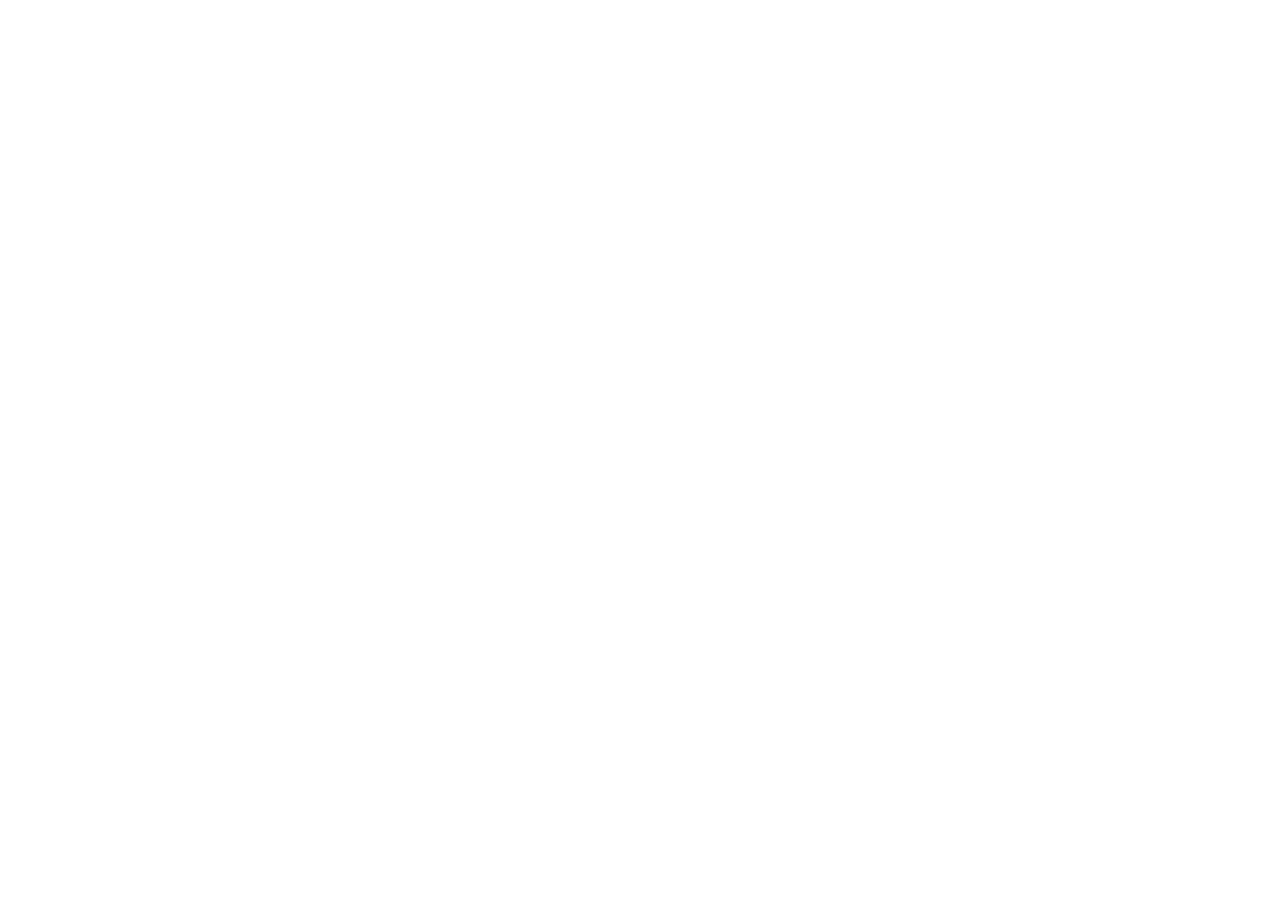
==== test.html @ 2a2ba6b6 "first commit" ====
<!DOCTYPE html>
<html lang="en">
<head>
    <meta charset="UTF-8">
    <meta name="viewport" content="width=device-width, initial-scale=1.0">
    <title>Document</title>
</head>
<body>
    
</body>
</html>
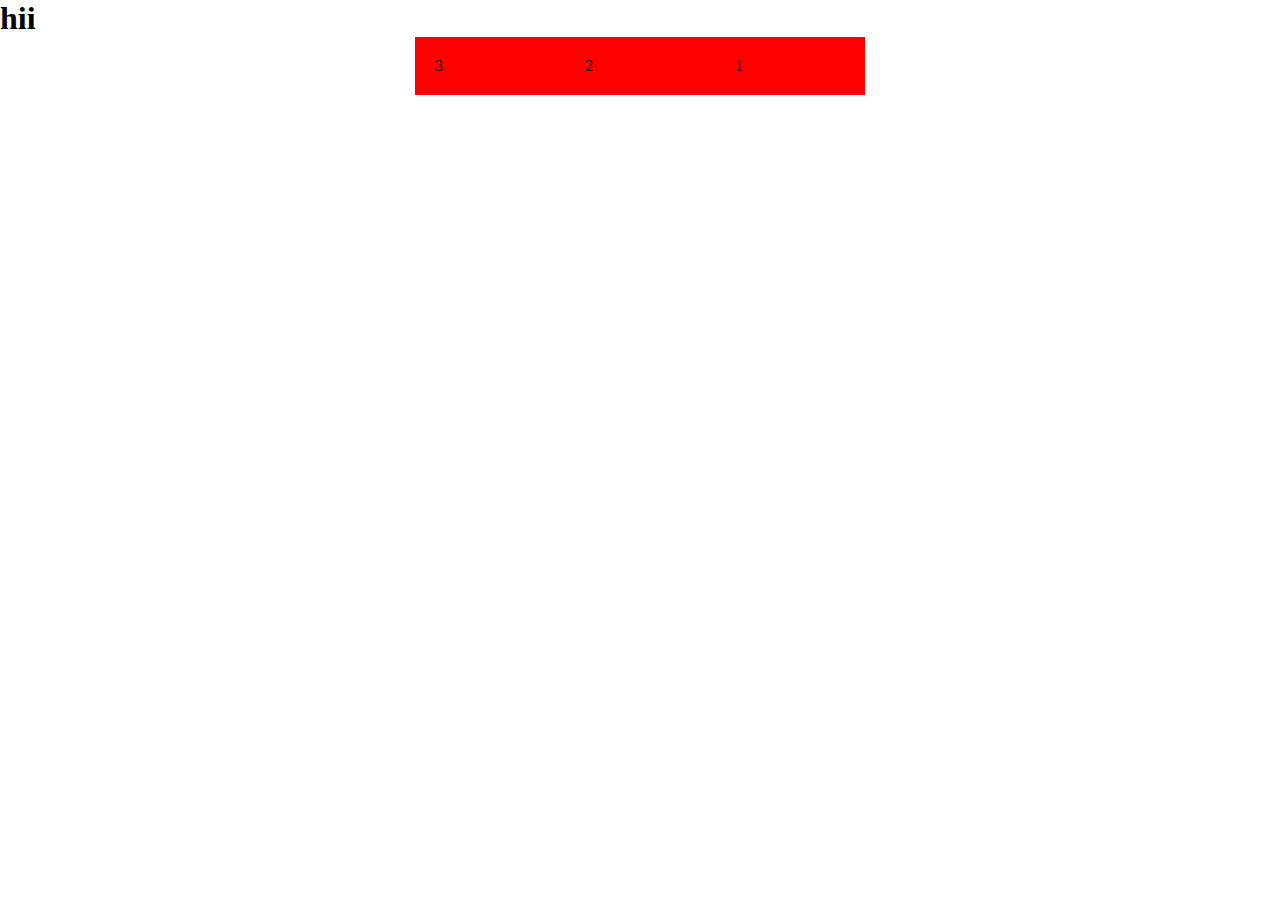
==== commit d21ec09c: "frist commit" ====
--- a/test.html
+++ b/test.html
@@ -4,8 +4,14 @@
     <meta charset="UTF-8">
     <meta name="viewport" content="width=device-width, initial-scale=1.0">
     <title>Document</title>
+    <link rel="stylesheet" href="test.css">
 </head>
 <body>
-    
+    <h1>hii</h1>
+    <div class="container">
+        <div class="box">1</div>
+        <div class="box">2</div>
+        <div class="box">3</div>
+    </div>
 </body>
 </html>--- a/test.css
+++ b/test.css
@@ -0,0 +1,17 @@
+*{
+    margin: 0px;
+    padding: 0px;
+}
+.container{
+    display: flex;
+    justify-content: center;
+    align-items: center;
+    flex-direction: row-reverse;
+}
+.box{
+    padding: 20px;
+    background-color: red;
+    width: 110px;
+
+
+}